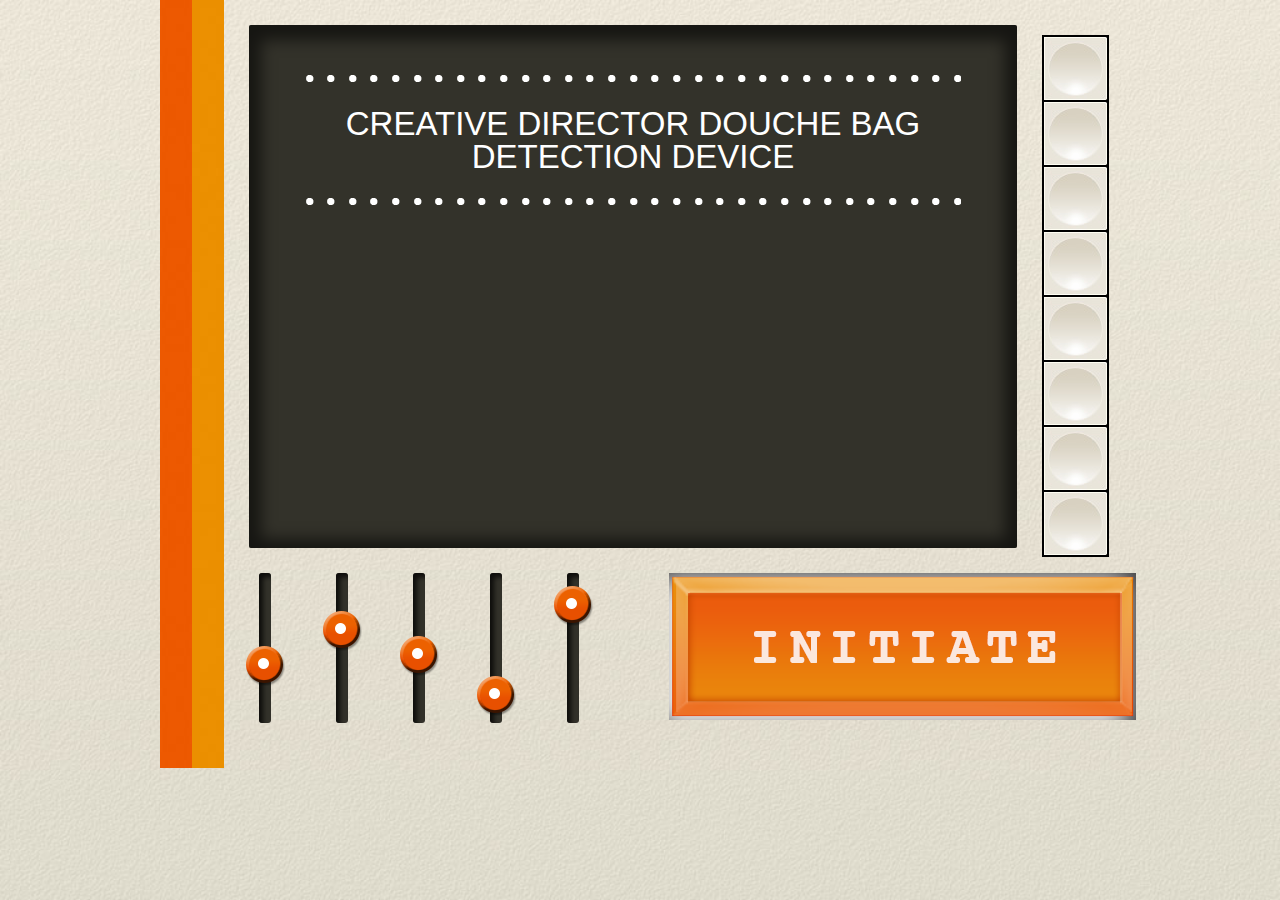
==== index.html @ 1305c147 "initial sources" ====
<!DOCTYPE html>
<!--[if lt IE 7]><html class="no-js lt-ie9 lt-ie8 lt-ie7"><![endif]-->
<!--[if IE 7]><html class="no-js lt-ie9 lt-ie8"><![endif]-->
<!--[if IE 8]><html class="no-js lt-ie9"><![endif]-->
<!--[if gt IE 8]><!--><html class="no-js"><!--<![endif]-->
	<head>
		<meta charset="utf-8" />
		<meta name="description" content="" />

		<meta http-equiv="X-UA-Compatible" content="IE=edge,chrome=1" />
		<meta name="viewport" content="width=device-width, initial-scale=1.0, maximum-scale=1.0" />

		<meta property="og:site_name" content="" />
		<meta property="og:title" content="" />
		<meta property="og:description" content="" />
		<meta property="og:url" content="" />
		<meta property="og:image" content="" />
		<meta property="og:type" content="website" />
		<meta property="og:locale" content="en_US" />

		<title></title>

		<link rel="shortcut icon" href="images/favicon.png" />

		<!-- BEGIN:PROD
		<link rel="stylesheet" href="stylesheets/generated/app.min.css" />
		END:PROD -->

		<!-- BEGIN:DEV -->
		<link rel="stylesheet" href="stylesheets/generated/app.css" />
		<!-- END:DEV -->

		<!--[if IE 8]><script src="javascripts/lib/modernizr-2.6.2.min.js"></script><![endif]-->
	</head>
	<body>

		<!-- BEGIN: section-main -->
		<div id="main">
			<noscript>
				<p>Javascript is currently disabled. Please <a href="http://www.google.com/support/bin/answer.py?answer=23852" target="_blank">enable javascript</a> for the optimal experience!</p>
			</noscript>

			<header></header>

			<div id="content">
				<div class="vertical-bkg red"></div>
				<div class="vertical-bkg orange"></div>
			</div>

			<footer></footer>
		</div>
		<!-- END: section-main -->

		<!-- BEGIN:PROD
		<script src="javascripts/lib/require.js" data-main="javascripts/generated/app.min"></script>
		END:PROD -->

		<!-- BEGIN:DEV -->
		<script src="javascripts/lib/require.js" data-main="javascripts/app/main"></script>
		<script>
			define('settings', {
				"gaAccountId": "GA_ACCOUNT_ID_HERE",
				"fbAccountId": "FB_ACCOUNT_ID_HERE",
				"env": "development",
				"debug": true 		// set to false (or remove "debug" key altogether) to disable logging
			});
		</script>
		<!-- END:DEV -->

	</body>
</html>
---- stylesheets/generated/app.css ----
html, body, div, span, applet, object, iframe, h1, h2, h3, h4, h5, h6, p, blockquote, pre, a, abbr, acronym, address, big, cite, code, del, dfn, em, img, ins, kbd, q, s, samp, small, strike, strong, sub, sup, tt, var, dl, dt, dd, ol, ul, li, fieldset, form, label, legend, table, caption, tbody, tfoot, thead, tr, th, td {
  margin: 0;
  padding: 0;
  border: 0;
  outline: 0;
  font-weight: inherit;
  font-style: inherit;
  font-family: inherit;
  font-size: 100%;
  vertical-align: baseline;
}

body {
  line-height: 1;
  color: #000;
  background: #fff;
}

ol, ul {
  list-style: none;
}

table {
  border-collapse: separate;
  border-spacing: 0;
  vertical-align: middle;
}

caption, th, td {
  text-align: left;
  font-weight: normal;
  vertical-align: middle;
}

a img {
  border: none;
}

body {
  background: url("../../images/bkg.main.jpg") repeat;
  background-size: cover;
}

#main {
  width: 100%;
}

h1, h2, h3, h4, p, a {
  color: #fff;
  font-family: Verdana, Helvetica, sans-serif;
}

#content {
  margin: 0 auto;
  width: 1024px;
}
#content .divider {
  background: url("../../images/bkg.divider.png") no-repeat;
  margin: 0 auto;
  height: 7px;
  width: 655px;
}
#content .divider.top {
  margin-top: 50px;
}
#content .vertical-bkg {
  float: left;
  height: 100%;
  min-height: 768px;
  width: 32px;
}
#content .vertical-bkg.red {
  background: url("../../images/bkg.red.bar.jpg") repeat-y;
  margin-left: 32px;
}
#content .vertical-bkg.orange {
  background: url("../../images/bkg.orange.bar.jpg") repeat-y;
}
#content .knob-bar {
  background-color: #33322a;
  border-radius: 3px;
  float: left;
  height: 150px;
  margin-right: 65px;
  width: 12px;
  -webkit-box-shadow: inset 4px 4px 5px 0px rgba(0, 0, 0, 0.75);
  -moz-box-shadow: inset 4px 4px 5px 0px rgba(0, 0, 0, 0.75);
  box-shadow: inset 4px 4px 5px 0px rgba(0, 0, 0, 0.75);
}
#content .knob-bar .knob {
  background: url("../../images/bkg.knob.png") no-repeat;
  float: left;
  height: 44px;
  margin-left: -16px;
  width: 44px;
}
#content .knob-bar .knob.one {
  margin-top: 70px;
}
#content .knob-bar .knob.two {
  margin-top: 35px;
}
#content .knob-bar .knob.three {
  margin-top: 60px;
}
#content .knob-bar .knob.four {
  margin-top: 100px;
}
#content .knob-bar .knob.five {
  margin-top: 10px;
}
#content #msg-container {
  background-color: #33322a;
  border-radius: 2px;
  float: left;
  height: 523px;
  margin: 25px;
  width: 75%;
  -webkit-box-shadow: inset 0px 3px 15px 12px rgba(0, 0, 0, 0.57);
  -moz-box-shadow: inset 0px 3px 15px 12px rgba(0, 0, 0, 0.57);
  box-shadow: inset 0px 3px 15px 12px rgba(0, 0, 0, 0.57);
}
#content #msg-container #msg-followup {
  display: none;
}
#content #msg-container h1 {
  font-size: 33px;
  padding: 25px 0;
  text-align: center;
  text-transform: uppercase;
  width: 100%;
}
#content #msg-container p {
  font-size: 12px;
  line-height: 30px;
  padding: 40px 55px;
  text-transform: uppercase;
}
#content #btn-container {
  float: left;
  border: 1px solid #000;
  margin-top: 35px;
  width: 65px;
}
#content #btn-container .btn {
  background: url("../../images/bkg.button.jpg") no-repeat;
  border: 1px solid #000;
  float: left;
  height: 63px;
  width: 63px;
}
#content #knob-container {
  float: left;
  margin-left: 35px;
  width: 40%;
}
#content #init-btn {
  background: url("../../images/bkg.initiate.png") no-repeat;
  float: left;
  height: 147px;
  overflow: hidden;
  text-indent: -9999px;
  width: 467px;
}
#content #init-btn:hover {
  background-position: 0 -147px;
}
#content #panel-content {
  display: none;
  float: left;
  margin: 25px;
  opacity: 0;
}
#content #panel-content p {
  color: #37362e;
}
#content #panel-content #panel-one .age-header {
  background: url("../../images/panel.age.btn.png") no-repeat;
  float: left;
  height: 52px;
  text-indent: -9999px;
  width: 393px;
}
#content #panel-content #panel-one .previous-job-header {
  background: url("../../images/panel.prev.job.btn.png") no-repeat;
  float: left;
  height: 52px;
  margin-left: 60px;
  text-indent: -9999px;
  width: 420px;
}
#content #panel-content .left-container, #content #panel-content .right-container {
  float: left;
  margin: 50px 0;
  width: 50%;
}
#content #panel-content .right-container {
  padding-left: 3%;
  width: 45%;
}
#content #panel-content .right-container p {
  margin-bottom: 23px;
  text-align: left;
  text-transform: uppercase;
}
#content #panel-content .right-container .knob-bar {
  height: 452px;
  margin-right: 15px;
}
#content #age-knob {
  background: url("../../images/panel.age.knob.png") no-repeat;
  float: left;
  height: 280px;
  margin: 76px 0 0 16px;
  text-indent: -9999px;
  width: 279px;
}
#content #age-ranges {
  margin: 63px 0 0 248px;
  position: absolute;
}
#content #age-ranges p {
  font-size: 13px;
}
#content #age-ranges .age-range {
  color: #37362e;
  margin: 33px 0;
}
#content #age-ranges .age-range:nth-child(2) {
  margin-left: 35px;
}
#content #age-ranges .age-range:nth-child(3) {
  margin-left: 51px;
}
#content #age-ranges .age-range:nth-child(4) {
  margin-left: 45px;
}
#content #age-ranges .age-range:nth-child(5) {
  margin-left: 35px;
}
#content .bottom-container {
  width: 100%;
}
#content .bottom-container .panel-counter {
  background: url("../../images/bkg.panel.blank.png") no-repeat;
  float: left;
  height: 52px;
  margin: 15px 39px 0;
  width: 334px;
}
#content .bottom-container .panel-counter .counter {
  background: url("../../images/bkg.panel.counter.png") no-repeat;
  float: left;
  height: 18px;
  margin: 15px 0 0 95px;
  overflow: hidden;
  text-indent: -9999px;
  width: 149px;
}
#content .bottom-container #back-btn,
#content .bottom-container #next-btn {
  float: left;
  height: 74px;
  overflow: hidden;
  text-indent: -9999px;
  width: 233px;
}
#content .bottom-container #back-btn {
  background: url("../../images/bkg.panel.back.png") no-repeat;
}
#content .bottom-container #back-btn:hover {
  background-position: 0 -74px;
}
#content .bottom-container #next-btn {
  background: url("../../images/bkg.panel.next.png") no-repeat;
}
#content .bottom-container #next-btn:hover {
  background-position: 0 -74px;
}

/*# sourceMappingURL=app.css.map */
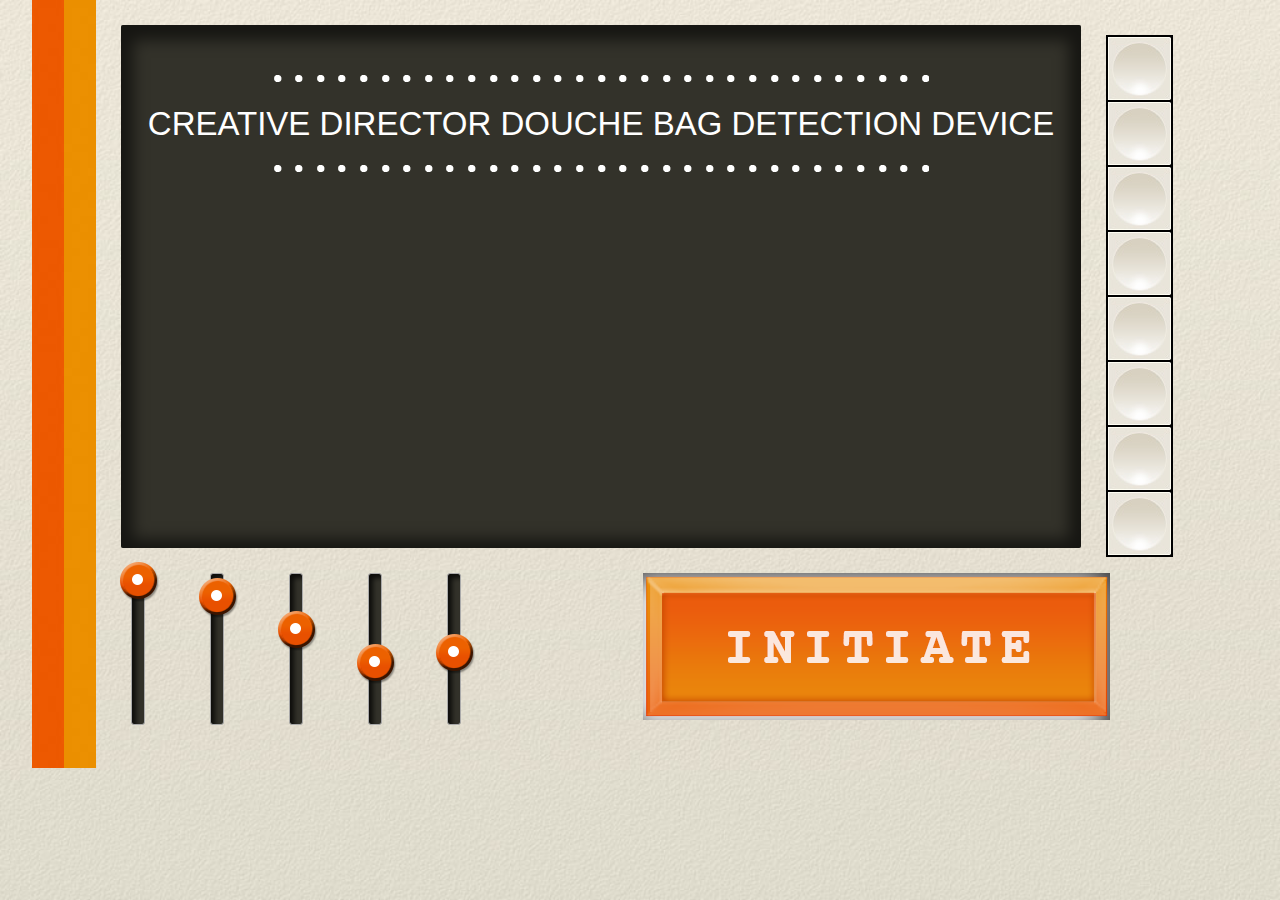
==== commit a01029dc: "adding sources" ====
--- a/index.html
+++ b/index.html
@@ -27,6 +27,7 @@
 		END:PROD -->
 
 		<!-- BEGIN:DEV -->
+		<link rel="stylesheet" href="stylesheets/generated/jquery-ui.css" />
 		<link rel="stylesheet" href="stylesheets/generated/app.css" />
 		<!-- END:DEV -->
 
--- a/stylesheets/generated/app.css
+++ b/stylesheets/generated/app.css
@@ -36,11 +36,330 @@
   border: none;
 }
 
+/*
+#flip-container {
+	float: left; width: 100%;
+	.flip { 
+		border-radius: 5px; box-shadow: 0 2px 5px rbga(0, 0, 0, 0.7); float: left; font-size: 80px; font-weight: bold; height: 90px; line-height: 87px; margin: 5px; position: relative; width: 60px; 
+		li {
+			height: 100%; left: 0; position: absolute; top: 0; width: 100%; z-index: 1;
+			&:first-child { z-index: 1; }
+			a { 
+				display: block; height: 100%; perspective: 200px; 
+				div { 
+					height: 50%; left: 0; overflow: hidden; position: absolute; width: 100%; z-index: 1; 
+					.shadow { height: 100%; position: absolute; width: 100%; z-index: 2; }
+					&.up { 
+						transform-origin: 50% 100%; top: 0; 
+						&:after { background-color: rbga(0, 0, 0, .4); content: ""; height: 3px; left: 0; position: absolute; top: 44px; width: 100%; z-index: 5; }
+						div {
+							&.inn { top: 0; }
+						}
+					}
+					&.down { 
+						bottom: 0; transform-origin: 50% 0%; }
+						div {
+							&.inn { bottom: 0; }
+						}
+					div {
+						&.inn { background-color: #333; border-radius: 5px; color: #ccc; height: 200%; left: 0; position: absolute; text-align: center; text-shadow: 0 1px 2px #000; width: 100%; z-index: 1; }
+						
+					}
+				}
+			}
+		}
+	}	
+}
+body { 
+	background: url('../../images/bkg.main.jpg') repeat; background-size: cover; 
+	&.play {
+		ul {
+			li {
+				&.before { 
+					z-index: 3; 
+					.up { 
+						animation: turn2 .5s linear both; z-index: 2; 
+						.shadow { 
+							background: -moz-linear-gradient(top, rgba(0, 0, 0, .1) 0%, rgba(0, 0, 0, 1) 100%);
+    						background: -webkit-gradient(linear, left top, left bottom, color-stop(0%, rgba(0, 0, 0, .1)), color-stop(100%, rgba(0, 0, 0, 1)));
+   							background: linear-gradient(top, rgba(0, 0, 0, .1) 0%, rgba(0, 0, 0, 1) 100%);
+  							background: -o-linear-gradient(top, rgba(0, 0, 0, .1) 0%, rgba(0, 0, 0, 1) 100%);
+   							background: -ms-linear-gradient(top, rgba(0, 0, 0, .1) 0%, rgba(0, 0, 0, 1) 100%);
+    						background: linear-gradient(to bottom, rgba(0, 0, 0, .1) 0%, rgba(0, 0, 0, 1) 100%);
+   							animation: show .5s linear both; }
+					}
+					.down {
+						.shadow {
+							background: -moz-linear-gradient(top, rgba(0, 0, 0, 1) 0%, rgba(0, 0, 0, .1) 100%);
+							background: -webkit-gradient(linear, left top, left bottom, color-stop(0%, rgba(0, 0, 0, 1)), color-stop(100%, rgba(0, 0, 0, .1)));
+							background: linear-gradient(top, rgba(0, 0, 0, 1) 0%, rgba(0, 0, 0, .1) 100%);
+							background: -o-linear-gradient(top, rgba(0, 0, 0, 1) 0%, rgba(0, 0, 0, .1) 100%);
+							background: -ms-linear-gradient(top, rgba(0, 0, 0, 1) 0%, rgba(0, 0, 0, .1) 100%);
+							background: linear-gradient(to bottom, rgba(0, 0, 0, 1) 0%, rgba(0, 0, 0, .1) 100%);
+							animation: show .5s linear both;
+						}
+					}
+				}
+				&.active { 
+					animation: asd .5s .5s linear both; z-index: 2; 
+					.down { 
+						animation: turn .5s .5s linear both; z-index: 2; 
+						.shadow {
+							background: -moz-linear-gradient(top, rgba(0, 0, 0, 1) 0%, rgba(0, 0, 0, .1) 100%);
+							background: -webkit-gradient(linear, left top, left bottom, color-stop(0%, rgba(0, 0, 0, 1)), color-stop(100%, rgba(0, 0, 0, .1)));
+							background: linear-gradient(top, rgba(0, 0, 0, 1) 0%, rgba(0, 0, 0, .1) 100%);
+							background: -o-linear-gradient(top, rgba(0, 0, 0, 1) 0%, rgba(0, 0, 0, .1) 100%);
+							background: -ms-linear-gradient(top, rgba(0, 0, 0, 1) 0%, rgba(0, 0, 0, .1) 100%);
+							background: linear-gradient(to bottom, rgba(0, 0, 0, 1) 0%, rgba(0, 0, 0, .1) 100%);
+							animation: hide .5s .3s linear both;
+						}
+					}
+					.up {
+						.shadow {
+							background: -moz-linear-gradient(top, rgba(0, 0, 0, .1) 0%, rgba(0, 0, 0, 1) 100%);
+							background: -webkit-gradient(linear, left top, left bottom, color-stop(0%, rgba(0, 0, 0, .1)), color-stop(100%, rgba(0, 0, 0, 1)));
+							background: linear-gradient(top, rgba(0, 0, 0, .1) 0%, rgba(0, 0, 0, 1) 100%);
+							background: -o-linear-gradient(top, rgba(0, 0, 0, .1) 0%, rgba(0, 0, 0, 1) 100%);
+							background: -ms-linear-gradient(top, rgba(0, 0, 0, .1) 0%, rgba(0, 0, 0, 1) 100%);
+							background: linear-gradient(to bottom, rgba(0, 0, 0, .1) 0%, rgba(0, 0, 0, 1) 100%);
+							animation: hide .5s .3s linear both;
+						}
+					}
+				}
+			}
+		}
+	}
+}
+@keyframes asd {
+	0% { z-index: 2; }
+	5% { z-index: 4; }
+	100% { z-index: 4; }
+}
+@keyframes turn {
+	0% { transform: rotateX(90deg); }
+	100% { transform: rorateX(0deg); }
+}
+@keyframes turn2 {
+	0% { transform: rotateX(0deg); }
+	100% { transform: rorateX(-90deg); }
+}
+@keyframes show {
+	0% { opacity: 0; }
+	100% { opacity: 1; }
+}
+@keyframes hide {
+	0% { opacity: 1; }
+	100% { opacity: 0; }
+}*/
+/* ******************* NEW ********************** */
+ul.flip {
+  position: relative;
+  float: left;
+  margin: 5px;
+  width: 820px;
+  height: 90px;
+  font-size: 80px;
+  font-weight: bold;
+  line-height: 87px;
+  border-radius: 6px;
+  box-shadow: 0 2px 5px rgba(0, 0, 0, 0.7);
+}
+
+ul.flip li {
+  z-index: 1;
+  position: absolute;
+  left: 0;
+  top: 0;
+  width: 100%;
+  height: 100%;
+}
+
+ul.flip li:first-child {
+  z-index: 2;
+}
+
+ul.flip li a {
+  display: block;
+  height: 100%;
+  perspective: 200px;
+}
+
+ul.flip li a div {
+  z-index: 1;
+  position: absolute;
+  left: 0;
+  width: 100%;
+  height: 50%;
+  overflow: hidden;
+}
+
+ul.flip li a div .shadow {
+  position: absolute;
+  width: 100%;
+  height: 100%;
+  z-index: 2;
+}
+
+ul.flip li a div.up {
+  transform-origin: 50% 100%;
+  top: 0;
+}
+
+ul.flip li a div.up:after {
+  content: "";
+  position: absolute;
+  top: 44px;
+  left: 0;
+  z-index: 5;
+  width: 100%;
+  height: 3px;
+  background-color: rgba(0, 0, 0, 0.4);
+}
+
+ul.flip li a div.down {
+  transform-origin: 50% 0%;
+  bottom: 0;
+}
+
+ul.flip li a div div.inn {
+  position: absolute;
+  left: 0;
+  z-index: 1;
+  width: 100%;
+  height: 200%;
+  color: #ccc;
+  text-shadow: 0 1px 2px #000;
+  text-align: center;
+  background-color: #333;
+  border-radius: 6px;
+}
+
+ul.flip li a div.up div.inn {
+  top: 0;
+}
+
+ul.flip li a div.down div.inn {
+  bottom: 0;
+}
+
+/* PLAY */
+body.play ul li.before {
+  z-index: 3;
+}
+
+body.play ul li.active {
+  animation: asd .2s .2s linear both;
+  z-index: 2;
+}
+
+@keyframes asd {
+  0% {
+    z-index: 2;
+  }
+  5% {
+    z-index: 4;
+  }
+  100% {
+    z-index: 4;
+  }
+}
+body.play ul li.active .down {
+  z-index: 2;
+  animation: turn .2s .2s linear both;
+}
+
+@keyframes turn {
+  0% {
+    transform: rotateX(90deg);
+  }
+  100% {
+    transform: rotateX(0deg);
+  }
+}
+body.play ul li.before .up {
+  z-index: 2;
+  animation: turn2 .2s linear both;
+}
+
+@keyframes turn2 {
+  0% {
+    transform: rotateX(0deg);
+  }
+  100% {
+    transform: rotateX(-90deg);
+  }
+}
+/* SHADOW */
 body {
   background: url("../../images/bkg.main.jpg") repeat;
   background-size: cover;
 }
 
+body.play ul li.before .up .shadow {
+  background: -moz-linear-gradient(top, rgba(0, 0, 0, 0.1) 0%, black 100%);
+  background: -webkit-gradient(linear, left top, left bottom, color-stop(0%, rgba(0, 0, 0, 0.1)), color-stop(100%, black));
+  background: linear-gradient(top, rgba(0, 0, 0, 0.1) 0%, black 100%);
+  background: -o-linear-gradient(top, rgba(0, 0, 0, 0.1) 0%, black 100%);
+  background: -ms-linear-gradient(top, rgba(0, 0, 0, 0.1) 0%, black 100%);
+  background: linear-gradient(to bottom, rgba(0, 0, 0, 0.1) 0%, black 100%);
+  animation: show .2s linear both;
+}
+
+body.play ul li.active .up .shadow {
+  background: -moz-linear-gradient(top, rgba(0, 0, 0, 0.1) 0%, black 100%);
+  background: -webkit-gradient(linear, left top, left bottom, color-stop(0%, rgba(0, 0, 0, 0.1)), color-stop(100%, black));
+  background: linear-gradient(top, rgba(0, 0, 0, 0.1) 0%, black 100%);
+  background: -o-linear-gradient(top, rgba(0, 0, 0, 0.1) 0%, black 100%);
+  background: -ms-linear-gradient(top, rgba(0, 0, 0, 0.1) 0%, black 100%);
+  background: linear-gradient(to bottom, rgba(0, 0, 0, 0.1) 0%, black 100%);
+  animation: hide .2s .2s linear both;
+}
+
+/*DOWN*/
+body.play ul li.before .down .shadow {
+  background: -moz-linear-gradient(top, black 0%, rgba(0, 0, 0, 0.1) 100%);
+  background: -webkit-gradient(linear, left top, left bottom, color-stop(0%, black), color-stop(100%, rgba(0, 0, 0, 0.1)));
+  background: linear-gradient(top, black 0%, rgba(0, 0, 0, 0.1) 100%);
+  background: -o-linear-gradient(top, black 0%, rgba(0, 0, 0, 0.1) 100%);
+  background: -ms-linear-gradient(top, black 0%, rgba(0, 0, 0, 0.1) 100%);
+  background: linear-gradient(to bottom, black 0%, rgba(0, 0, 0, 0.1) 100%);
+  animation: show .2s linear both;
+}
+
+body.play ul li.active .down .shadow {
+  background: -moz-linear-gradient(top, black 0%, rgba(0, 0, 0, 0.1) 100%);
+  background: -webkit-gradient(linear, left top, left bottom, color-stop(0%, black), color-stop(100%, rgba(0, 0, 0, 0.1)));
+  background: linear-gradient(top, black 0%, rgba(0, 0, 0, 0.1) 100%);
+  background: -o-linear-gradient(top, black 0%, rgba(0, 0, 0, 0.1) 100%);
+  background: -ms-linear-gradient(top, black 0%, rgba(0, 0, 0, 0.1) 100%);
+  background: linear-gradient(to bottom, black 0%, rgba(0, 0, 0, 0.1) 100%);
+  animation: hide .2s .2s linear both;
+}
+
+@keyframes show {
+  0% {
+    opacity: 0;
+  }
+  100% {
+    opacity: 1;
+  }
+}
+@keyframes hide {
+  0% {
+    opacity: 1;
+  }
+  100% {
+    opacity: 0;
+  }
+}
+/* ************************* END ********************** */
+.arrow {
+  background: url("../../images/arrow.png") no-repeat;
+  float: left;
+  height: 33px;
+  width: 38px;
+}
+
 #main {
   width: 100%;
 }
@@ -52,7 +371,44 @@
 
 #content {
   margin: 0 auto;
-  width: 1024px;
+  width: 1280px;
+  /*#flip-container {
+  	float: left; width: 100%;
+  	.flip { 
+  		border-radius: 5px; box-shadow: 0 2px 5px rbga(0, 0, 0, 0.7); float: left; font-size: 80px; font-weight: bold; height: 90px; line-height: 87px; margin: 5px; position: relative; width: 60px; 
+  		li {
+  			height: 100%; left: 0; position: absolute; top: 0; width: 100%; z-index: 1;
+  			&:first-child { z-index: 1; }
+  			a { 
+  				display: block; height: 100%; perspective: 200px; 
+  				div { 
+  					height: 50%; left: 0; overflow: hidden; position: absolute; width: 100%; z-index: 1; 
+  					.shadow { height: 100%; position: absolute; width: 100%; z-index: 2; }
+  					&.up { 
+  						transform-origin: 50% 100%; top: 0; 
+  						&:after { background-color: rbga(0, 0, 0, .4); content: ""; height: 3px; left: 0; position: absolute; top: 44px; width: 100%; z-index: 5; }
+  						div {
+  							&.inn { top: 0; }
+  						}
+  					}
+  					&.down { 
+  						bottom: 0; transform-origin: 50% 0%; }
+  						div {
+  							&.inn { bottom: 0; }
+  						}
+  					div {
+  						&.inn { background-color: #333; border-radius: 5px; color: #ccc; height: 200%; left: 0; position: absolute; text-align: center; text-shadow: 0 1px 2px #000; width: 100%; z-index: 1; }
+  						
+  					}
+  				}
+  			}
+  		}
+  	}	
+  }*/
+}
+#content .headers {
+  float: left;
+  width: 100%;
 }
 #content .divider {
   background: url("../../images/bkg.divider.png") no-repeat;
@@ -88,10 +444,11 @@
   box-shadow: inset 4px 4px 5px 0px rgba(0, 0, 0, 0.75);
 }
 #content .knob-bar .knob {
-  background: url("../../images/bkg.knob.png") no-repeat;
+  background: url("../../images/bkg.btn.sprite.png") 0 0 no-repeat;
   float: left;
   height: 44px;
   margin-left: -16px;
+  overflow: hidden;
   width: 44px;
 }
 #content .knob-bar .knob.one {
@@ -108,6 +465,103 @@
 }
 #content .knob-bar .knob.five {
   margin-top: 10px;
+}
+#content .ui-state-default {
+  background: url("../../images/bkg.btn.sprite.png") 0 0 no-repeat;
+  border: 0;
+  float: left;
+  height: 44px;
+  margin-left: -10px;
+  overflow: hidden;
+  width: 44px;
+}
+#content .ui-widget-header {
+  background: transparent;
+}
+#content .knob {
+  width: 83px;
+  height: 83px;
+  position: relative;
+}
+#content .knob .top {
+  position: absolute;
+  width: 279px;
+  height: 280px;
+  background: url("../../images/panel.age.knob.png") no-repeat;
+  z-index: 10;
+  cursor: default !important;
+  /*&:after { 
+  	content:'';
+  	width:10px;
+  	height:10px;
+  	background-color:#666;
+  	position:absolute;
+  	top:50%;
+  	left:10px;
+  	margin-top:-5px;
+  	border-radius: 50%;
+  	cursor:default !important;
+  	box-shadow: 0 0 1px #5a5a5a inset;
+  }*/
+}
+#content .knob.base {
+  width: 83px;
+  height: 83px;
+  border-radius: 50%;
+  box-shadow: 0 5px 0 #4a5056,5px 5px 5px #000;
+  position: absolute;
+  top: 0;
+  left: 0;
+  z-index: 1;
+}
+#content .knob [draggable] {
+  -moz-user-select: none;
+  -webkit-user-select: none;
+  user-select: none;
+}
+#content .header-one,
+#content .header-two,
+#content .header-three {
+  background: url("../../images/bkg.headers.sprite.png") no-repeat;
+  float: left;
+  height: 52px;
+  overflow: hidden;
+  text-indent: -9999px;
+}
+#content .item-word {
+  background: #fff;
+  color: #37362e;
+  float: left;
+  font-family: Helvetica, Verdana, sans-serif;
+  font-size: 15px;
+  margin-bottom: 15px;
+  padding: 18px 15px;
+  text-align: center;
+  text-transform: uppercase;
+  width: 55%;
+}
+#content .item-btn {
+  background: url("../../images/bkg.btn.sprite.png") no-repeat 0 -107px;
+  float: left;
+  height: 85px;
+  margin: -4px 0 0 20px;
+  width: 63px;
+}
+#content .item-btn:hover {
+  background-position: -63px -107px;
+}
+#content .item-btn:active {
+  background-position: -126px -107px;
+}
+#content .flipper {
+  background: url("../../images/flipper.png") no-repeat;
+  height: 126px;
+  width: 820px;
+}
+#content .flipper-container {
+  float: left;
+  margin-top: 40px;
+  width: 100%;
 }
 #content #msg-container {
   background-color: #33322a;
@@ -143,16 +597,28 @@
   width: 65px;
 }
 #content #btn-container .btn {
-  background: url("../../images/bkg.button.jpg") no-repeat;
+  background: url("../../images/bkg.btn.sprite.png") 0 -44px no-repeat;
   border: 1px solid #000;
   float: left;
   height: 63px;
+  overflow: hidden;
   width: 63px;
 }
 #content #knob-container {
   float: left;
   margin-left: 35px;
   width: 40%;
+}
+#content #knob-container .ui-slider {
+  background-color: #33322a;
+  border-radius: 3px;
+  float: left;
+  height: 150px;
+  margin-right: 65px;
+  width: 12px;
+  -webkit-box-shadow: inset 4px 4px 5px 0px rgba(0, 0, 0, 0.75);
+  -moz-box-shadow: inset 4px 4px 5px 0px rgba(0, 0, 0, 0.75);
+  box-shadow: inset 4px 4px 5px 0px rgba(0, 0, 0, 0.75);
 }
 #content #init-btn {
   background: url("../../images/bkg.initiate.png") no-repeat;
@@ -174,20 +640,33 @@
 #content #panel-content p {
   color: #37362e;
 }
-#content #panel-content #panel-one .age-header {
-  background: url("../../images/panel.age.btn.png") no-repeat;
-  float: left;
-  height: 52px;
-  text-indent: -9999px;
+#content #panel-content #panel-1, #content #panel-content #panel-2, #content #panel-content #panel-3, #content #panel-content #panel-4, #content #panel-content #panel-5, #content #panel-content #panel-6, #content #panel-content #panel-7, #content #panel-content #panel-8, #content #panel-content #panel-9 {
+  display: none;
+  height: 646px;
+  width: 1100px;
+}
+#content #panel-content #panel-1 {
+  display: block;
+}
+#content #panel-content #panel-1 .header-one {
+  background-position: 0 0;
   width: 393px;
 }
-#content #panel-content #panel-one .previous-job-header {
-  background: url("../../images/panel.prev.job.btn.png") no-repeat;
-  float: left;
-  height: 52px;
+#content #panel-content #panel-1 .header-two {
+  background-position: 0 -52px;
   margin-left: 60px;
   text-indent: -9999px;
   width: 420px;
+}
+#content #panel-content #panel-1 #control {
+  float: left;
+  margin-top: 70px;
+}
+#content #panel-content #panel-1 #knob-container {
+  width: 7%;
+}
+#content #panel-content #panel-1 #knob-container .ui-slider {
+  height: 452px;
 }
 #content #panel-content .left-container, #content #panel-content .right-container {
   float: left;
@@ -207,6 +686,322 @@
   height: 452px;
   margin-right: 15px;
 }
+#content #panel-content #panel-2 .header-one {
+  background-position: 0 -104px;
+  width: 870px;
+}
+#content #panel-content #panel-3 .header-one {
+  background-position: 0 -208px;
+  width: 870px;
+}
+#content #panel-content #panel-3 .header-two {
+  background-position: 0 -156px;
+  width: 870px;
+}
+#content #panel-content #panel-3 .speak-container {
+  float: left;
+  margin-right: 10px;
+  margin: 40px 0 70px;
+  width: 12%;
+}
+#content #panel-content #panel-3 .item-header, #content #panel-content #panel-3 .answer {
+  color: #37362e;
+  font-family: Helvetica, Verdana, sans-serif;
+  font-size: 13px;
+  text-transform: uppercase;
+}
+#content #panel-content #panel-3 .item-header {
+  font-weight: bold;
+  height: 30px;
+  margin-bottom: 10px;
+  text-align: center;
+}
+#content #panel-content #panel-3 .answer {
+  font-size: 12px;
+  font-weight: bold;
+  margin-bottom: 20px;
+}
+#content #panel-content #panel-3 .knob-bar {
+  height: 80px;
+}
+#content #panel-content #panel-3 .knob {
+  background: url("../../images/bkg.btn.sprite.png") 0 -200px no-repeat;
+  height: 25px;
+  width: 45px;
+}
+#content #panel-content #panel-3 .left-container, #content #panel-content #panel-3 .right-container {
+  margin: 0;
+}
+#content #panel-content #panel-3 .left-container {
+  margin-top: 22px;
+}
+#content #panel-content #panel-3 .right-container {
+  margin-left: -7px;
+  padding-left: 0;
+}
+#content #panel-content #panel-3 .flipper-container {
+  float: left;
+  margin-top: 40px;
+  width: 100%;
+}
+#content #panel-content #panel-4 #social-posts {
+  float: left;
+  margin-top: 50px;
+  width: 100%;
+}
+#content #panel-content #panel-4 .header-one {
+  background-position: 0 -260px;
+  width: 820px;
+}
+#content #panel-content #panel-4 .item {
+  float: left;
+  margin-bottom: 20px;
+  width: 33%;
+}
+#content #panel-content #panel-4 .item-word {
+  background: #fff;
+  color: #37362e;
+  float: left;
+  font-family: Helvetica, Verdana, sans-serif;
+  font-size: 15px;
+  font-weight: bold;
+  height: 22px;
+  margin-bottom: 15px;
+  padding: 14px 15px 18px;
+  text-align: center;
+  text-transform: uppercase;
+  width: 70%;
+}
+#content #panel-content #panel-4 .item-btn {
+  background: url("../../images/bkg.btn.sprite.png") no-repeat 0 -236px;
+  float: left;
+  height: 60px;
+  margin: -4px 7px 0 0;
+  width: 40px;
+}
+#content #panel-content #panel-4 .item-btn:hover {
+  background-position: -39px -236px;
+}
+#content #panel-content #panel-4 .item-btn:active {
+  background-position: -78px -236px;
+}
+#content #panel-content #panel-5 .header-one {
+  background-position: 0 -312px;
+  width: 395px;
+}
+#content #panel-content #panel-5 .header-two {
+  background-position: 0 -364px;
+  width: 395px;
+}
+#content #panel-content #panel-5 .panel-top-container, #content #panel-content #panel-5 .panel-bottom-container {
+  float: left;
+  width: 100%;
+}
+#content #panel-content #panel-5 .panel-top-container .knob-bar {
+  height: 12px;
+  margin-top: 35px;
+  width: 980px;
+}
+#content #panel-content #panel-5 .panel-top-container .knob-bar .knob {
+  margin-top: -17px;
+}
+#content #panel-content #panel-5 .panel-bottom-container .knob-bar {
+  height: 55px;
+  width: 12px;
+}
+#content #panel-content #panel-5 .panel-bottom-container .knob-bar .knob {
+  background-position: 0 -200px;
+  height: 25px;
+  margin-top: -17px;
+  width: 45px;
+}
+#content #panel-content #panel-5 .panel-bottom-container .answer {
+  color: #37362e;
+  font-family: Helvetica, Verdana, sans-serif;
+  font-size: 12px;
+  font-weight: bold;
+  margin-bottom: 12px;
+  text-transform: uppercase;
+}
+#content #panel-content #panel-5 .panel-bottom-container .speak-container {
+  float: left;
+  width: 30%;
+}
+#content #panel-content #panel-5 .panel-bottom-container .left-container {
+  margin-bottom: -15px;
+  margin-top: 60px;
+  padding-right: 1%;
+  width: 12%;
+}
+#content #panel-content #panel-5 .panel-bottom-container .right-container {
+  margin-bottom: -15px;
+  width: 60%;
+}
+#content #panel-content #panel-5 .panel-bottom-container .item-word {
+  background: #fff;
+  color: #37362e;
+  float: left;
+  font-family: Helvetica, Verdana, sans-serif;
+  font-size: 15px;
+  font-weight: bold;
+  height: 30px;
+  margin-left: 6%;
+  margin-top: -10px;
+  padding: 14px 15px 18px;
+  text-align: center;
+  text-transform: uppercase;
+  width: 65%;
+}
+#content #panel-content #panel-5 #accent-container {
+  float: left;
+  margin-bottom: 50px;
+  width: 100%;
+}
+#content #panel-content #panel-5 #accent-container .item {
+  float: left;
+  margin-top: 12px;
+  text-align: center;
+  width: 10%;
+}
+#content #panel-content #panel-5 #accent-container .vertical-divider {
+  padding-bottom: 5px;
+}
+#content #panel-content #panel-5 #accent-container .accent {
+  font-family: Helvetica, Verdana, sans-serif;
+  font-size: 15px;
+  font-weight: bold;
+  text-transform: uppercase;
+}
+#content #panel-content #panel-5 #accent-container .accent span {
+  float: left;
+  width: 100%;
+}
+#content #panel-content #panel-6 .left-container, #content #panel-content #panel-6 .right-container, #content #panel-content #panel-6 .middle-container {
+  float: left;
+  margin-top: 50px;
+  width: 25%;
+}
+#content #panel-content #panel-6 .right-container {
+  padding-left: 0;
+}
+#content #panel-content #panel-6 .header-one {
+  background-position: 0 -415px;
+  margin-right: 40px;
+  width: 260px;
+}
+#content #panel-content #panel-6 .header-two {
+  background-position: 0 -467px;
+  width: 558px;
+}
+#content #panel-content #panel-6 .item {
+  float: left;
+  width: 100%;
+}
+#content #panel-content #panel-6 .item-word {
+  margin-left: 5%;
+  width: 50%;
+}
+#content #panel-content #panel-7 .left-container, #content #panel-content #panel-7 .right-container, #content #panel-content #panel-7 .middle-container {
+  float: left;
+  margin-top: 50px;
+  width: 25%;
+}
+#content #panel-content #panel-7 .right-container {
+  padding-left: 0;
+}
+#content #panel-content #panel-7 .header-one {
+  background-position: 0 -519px;
+  width: 874px;
+}
+#content #panel-content #panel-7 .item {
+  float: left;
+  width: 100%;
+}
+#content #panel-content #panel-8 .header-one {
+  background-position: 0 -573px;
+  margin-right: 40px;
+  width: 392px;
+}
+#content #panel-content #panel-8 .header-two {
+  background-position: 0 -626px;
+  width: 423px;
+}
+#content #panel-content #panel-8 .left-container p {
+  margin-bottom: 23px;
+  text-align: left;
+  text-transform: uppercase;
+}
+#content #panel-content #panel-8 .left-container .knob-bar {
+  height: 452px;
+  margin-right: 15px;
+}
+#content #panel-content #panel-9 .header-one {
+  background-position: 0 -731px;
+  margin-right: 40px;
+  width: 271px;
+}
+#content #panel-content #panel-9 .header-two {
+  background-position: -298px -731px;
+  margin-right: 40px;
+  width: 275px;
+}
+#content #panel-content #panel-9 .header-three {
+  background-position: -598px -731px;
+  width: 268px;
+}
+#content #panel-content #panel-9 .panel-top-container {
+  float: left;
+  margin-top: 35px;
+}
+#content #panel-content #panel-9 .panel-bottom-container {
+  float: left;
+  margin-top: 50px;
+}
+#content #panel-content #panel-9 .panel-bottom-container .header-one {
+  background-position: 0 -679px;
+  width: 395px;
+}
+#content #panel-content #panel-9 .knob-container {
+  float: left;
+  margin: 0 auto;
+  width: 28%;
+}
+#content #panel-content #panel-9 .knob-container:nth-child(2) .knob-selections {
+  margin-left: 10%;
+  width: 70%;
+}
+#content #panel-content #panel-9 .knob-container:nth-child(3) {
+  margin-left: 1%;
+}
+#content #panel-content #panel-9 .knob {
+  background: url("../../images/knob.sm.png") no-repeat;
+  float: left;
+  height: 176px;
+  margin-left: 16%;
+  text-indent: -9999px;
+  width: 177px;
+}
+#content #panel-content #panel-9 .knob-selections {
+  float: left;
+  margin: 0 auto 0 15%;
+  text-align: center;
+  width: 60%;
+}
+#content #panel-content #panel-9 .selection {
+  float: left;
+  font-weight: bold;
+  text-align: center;
+  text-transform: uppercase;
+}
+#content #panel-content #panel-9 .selection.left {
+  float: left;
+}
+#content #panel-content #panel-9 .selection.right {
+  float: right;
+}
+#content #panel-content #panel-9 .selection.middle {
+  margin: 27px 0 0 11px;
+}
 #content #age-knob {
   background: url("../../images/panel.age.knob.png") no-repeat;
   float: left;
@@ -238,7 +1033,38 @@
 #content #age-ranges .age-range:nth-child(5) {
   margin-left: 35px;
 }
+#content .rectangular-button {
+  background-image: -webkit-linear-gradient(top, #f4f1ee, #fff);
+  background-image: linear-gradient(top, #f4f1ee, #fff);
+  border-radius: 0;
+  border: 1px solid #37362e;
+  box-shadow: 0px 8px 10px 0px rgba(0, 0, 0, 0.3), inset 0px 4px 1px 1px white, inset 0px -3px 1px 1px rgba(204, 198, 197, 0.5);
+  color: #37362e;
+  float: left;
+  height: 46px;
+  margin: 0 30px 15px 0;
+  padding: 30px 15px 0;
+  position: relative;
+  text-align: center;
+  text-decoration: none;
+  text-transform: uppercase;
+  width: 75%;
+  -webkit-transition: all .1s linear;
+  transition: all .1s linear;
+}
+#content .rectangular-button:after {
+  color: #e9e6e4;
+  content: "";
+  display: block;
+  font-size: 30px;
+  height: 30px;
+  text-decoration: none;
+  text-shadow: 0px -1px 1px #bdb5b4, 1px 1px 1px white;
+  position: absolute;
+  width: 30px;
+}
 #content .bottom-container {
+  float: left;
   width: 100%;
 }
 #content .bottom-container .panel-counter {
